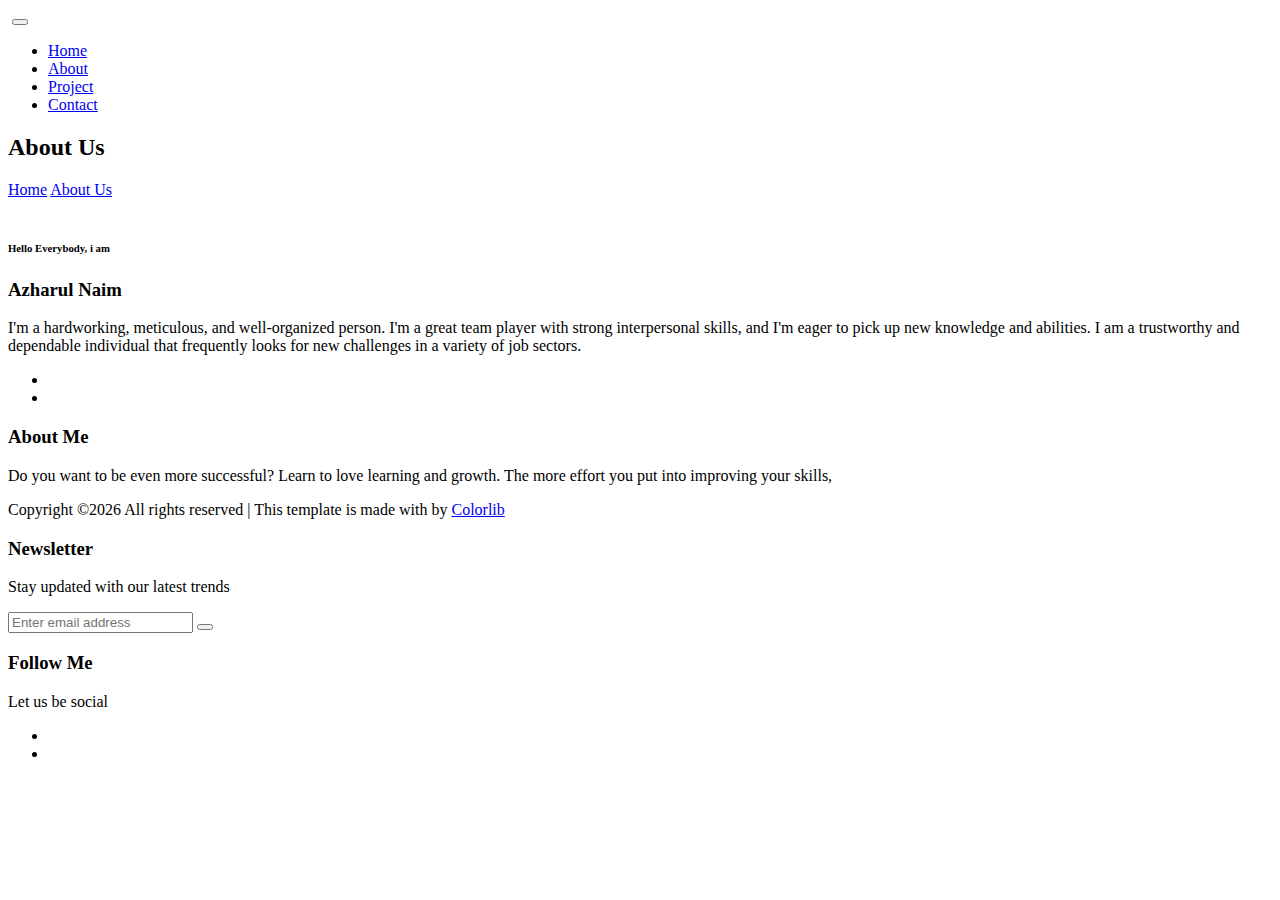
==== about-us.html @ 2b0c60d1 "Add files via upload" ====
<!doctype html>
<html lang="en">
    <head>
        <!-- Required meta tags -->
        <meta charset="utf-8">
        <meta name="viewport" content="width=device-width, initial-scale=1, shrink-to-fit=no">
        <link rel="icon" href="img/favicon.png" type="image/png">
        <title>MeetMe Personal</title>
        <!-- Bootstrap CSS -->
        <link rel="stylesheet" href="css/bootstrap.css">
        <link rel="stylesheet" href="vendors/linericon/style.css">
        <link rel="stylesheet" href="css/font-awesome.min.css">
        <link rel="stylesheet" href="vendors/owl-carousel/owl.carousel.min.css">
        <link rel="stylesheet" href="vendors/lightbox/simpleLightbox.css">
        <link rel="stylesheet" href="vendors/nice-select/css/nice-select.css">
        <link rel="stylesheet" href="vendors/animate-css/animate.css">
        <link rel="stylesheet" href="vendors/popup/magnific-popup.css">
        <!-- main css -->
        <link rel="stylesheet" href="css/style.css">
        <link rel="stylesheet" href="css/responsive.css">
    </head>
    <body>
        
        <!--================Header Menu Area =================-->
        <header class="header_area">
            <div class="main_menu">
            	<nav class="navbar navbar-expand-lg navbar-light">
					<div class="container box_1620">
						<!-- Brand and toggle get grouped for better mobile display -->
						<a class="navbar-brand logo_h" href="index.html"><img src="img/logo.png" alt=""></a>
						<button class="navbar-toggler" type="button" data-toggle="collapse" data-target="#navbarSupportedContent" aria-controls="navbarSupportedContent" aria-expanded="false" aria-label="Toggle navigation">
							<span class="icon-bar"></span>
							<span class="icon-bar"></span>
							<span class="icon-bar"></span>
						</button>
						<!-- Collect the nav links, forms, and other content for toggling -->
						<div class="collapse navbar-collapse offset" id="navbarSupportedContent">
							<ul class="nav navbar-nav menu_nav ml-auto">
								<li class="nav-item active"><a class="nav-link" href="index.html">Home</a></li> 
								<li class="nav-item"><a class="nav-link" href="about-us.html">About</a></li> 
								 
								
								
										<li class="nav-item"><a class="nav-link" href="blog.html">Project</a></li>
										
								<li class="nav-item"><a class="nav-link" href="contact.html">Contact</a></li>
							</ul>
						</div> 
					</div>
            	</nav>
            </div>
        </header>
        <!--================Header Menu Area =================-->
        
        <!--================Home Banner Area =================-->
        <section class="banner_area">
            <div class="box_1620">
				<div class="banner_inner d-flex align-items-center">
					<div class="container">
						<div class="banner_content text-center">
							<h2>About Us</h2>
							<div class="page_link">
								<a href="index.html">Home</a>
								<a href="about-us.html">About Us</a>
							</div>
						</div>
					</div>
				</div>
            </div>
        </section>
        <!--================End Home Banner Area =================-->
        
        
        <!--================Home Banner Area =================-->
        <section class="profile_area">
           	<div class="container">
           		<div class="profile_inner p_120">
					<div class="row">
						<div class="col-lg-5">
							<img class="img-fluid" src="img/zarul.jpg" alt="">
						</div>
						<div class="col-lg-7">
							<div class="personal_text">
								<h6>Hello Everybody, i am</h6>
								<h3>Azharul Naim</h3>
								
                                                                <p>I'm a hardworking, meticulous, and well-organized person. I'm a great team player with strong interpersonal skills, and I'm eager to pick up new knowledge and abilities. I am a trustworthy and dependable individual that frequently looks for new challenges in a variety of job sectors.
	</p>							
									
							


								
								<ul class="list personal_social">
									<li><a href="https://www.instagram.com/naimrulz/"><i class="fa fa-instagram"></i></a></li>
                                                                        <li><a href="https://www.facebook.com/azharul.naim.52"><i class="fa fa-facebook-square"></i></a></li>
								</ul>
							</div>
						</div>
					</div>
           		</div>
            </div>
        </section>
        <!--================End Home Banner Area =================-->
        
        
        
        <!--================Footer Area =================-->
        <footer class="footer_area p_120">
        	<div class="container">
        		<div class="row footer_inner">
        			<div class="col-lg-5 col-sm-6">
        				<aside class="f_widget ab_widget">
        					<div class="f_title">
        						<h3>About Me</h3>
        					</div>
        					<p>Do you want to be even more successful? Learn to love learning and growth. The more effort you put into improving your skills,</p>
        					<p><!-- Link back to Colorlib can't be removed. Template is licensed under CC BY 3.0. -->
Copyright &copy;<script>document.write(new Date().getFullYear());</script> All rights reserved | This template is made with <i class="fa fa-heart-o" aria-hidden="true"></i> by <a href="https://colorlib.com" target="_blank">Colorlib</a>
<!-- Link back to Colorlib can't be removed. Template is licensed under CC BY 3.0. --></p>
        				</aside>
        			</div>
        			<div class="col-lg-5 col-sm-6">
        				<aside class="f_widget news_widget">
        					<div class="f_title">
        						<h3>Newsletter</h3>
        					</div>
        					<p>Stay updated with our latest trends</p>
        					<div id="mc_embed_signup">
                                <form target="_blank" action="https://spondonit.us12.list-manage.com/subscribe/post?u=1462626880ade1ac87bd9c93a&amp;id=92a4423d01" method="get" class="subscribe_form relative">
                                	<div class="input-group d-flex flex-row">
                                        <input name="EMAIL" placeholder="Enter email address" onfocus="this.placeholder = ''" onblur="this.placeholder = 'Email Address '" required="" type="email">
                                        <button class="btn sub-btn"><span class="lnr lnr-arrow-right"></span></button>		
                                    </div>				
                                    <div class="mt-10 info"></div>
                                </form>
                            </div>
        				</aside>
        			</div>
        			<div class="col-lg-2">
        				<aside class="f_widget social_widget">
        					<div class="f_title">
        						<h3>Follow Me</h3>
        					</div>
        					<p>Let us be social</p>
        					<ul class="list">
        						<li><a href="https://www.instagram.com/naimrulz/"><i class="fa fa-instagram"></i></a></li>
                                                        <li><a href="https://www.facebook.com/azharul.naim.52"><i class="fa fa-facebook-square"></i></a></li>
        					</ul>
        				</aside>
        			</div>
        		</div>
        	</div>
        </footer>
        <!--================End Footer Area =================-->
        
        
        
        
        <!-- Optional JavaScript -->
        <!-- jQuery first, then Popper.js, then Bootstrap JS -->
        <script src="js/jquery-3.3.1.min.js"></script>
        <script src="js/popper.js"></script>
        <script src="js/bootstrap.min.js"></script>
        <script src="js/stellar.js"></script>
        <script src="vendors/lightbox/simpleLightbox.min.js"></script>
        <script src="vendors/nice-select/js/jquery.nice-select.min.js"></script>
        <script src="vendors/isotope/imagesloaded.pkgd.min.js"></script>
        <script src="vendors/isotope/isotope.pkgd.min.js"></script>
        <script src="vendors/owl-carousel/owl.carousel.min.js"></script>
        <script src="vendors/popup/jquery.magnific-popup.min.js"></script>
        <script src="js/jquery.ajaxchimp.min.js"></script>
        <script src="vendors/counter-up/jquery.waypoints.min.js"></script>
        <script src="vendors/counter-up/jquery.counterup.min.js"></script>
        <script src="js/mail-script.js"></script>
        <script src="js/theme.js"></script>
    </body>
</html>
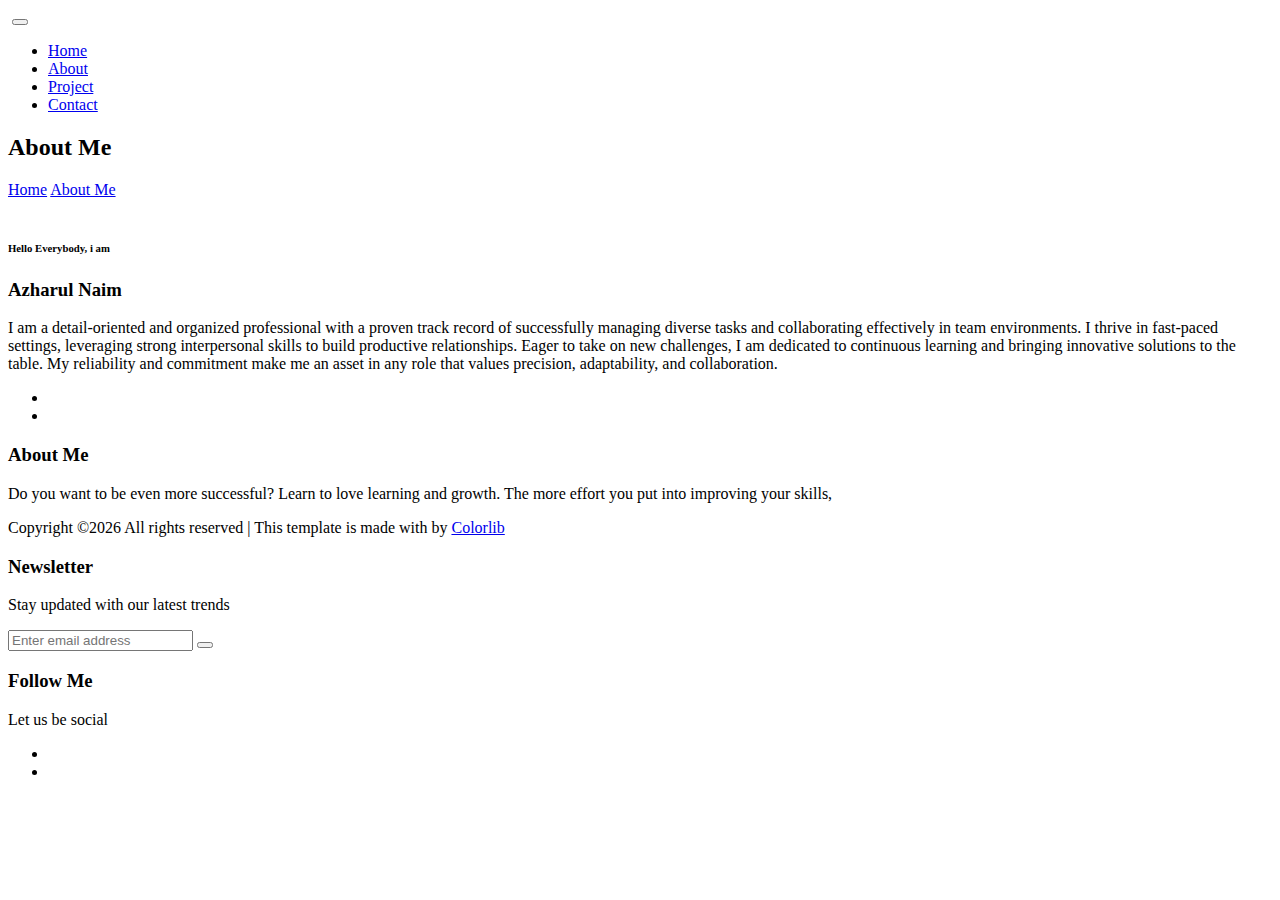
==== commit af5b7b4b: "about-us.html" ====
--- a/about-us.html
+++ b/about-us.html
@@ -58,10 +58,10 @@
 				<div class="banner_inner d-flex align-items-center">
 					<div class="container">
 						<div class="banner_content text-center">
-							<h2>About Us</h2>
+							<h2>About Me</h2>
 							<div class="page_link">
 								<a href="index.html">Home</a>
-								<a href="about-us.html">About Us</a>
+								<a href="about-us.html">About Me</a>
 							</div>
 						</div>
 					</div>
@@ -84,8 +84,7 @@
 								<h6>Hello Everybody, i am</h6>
 								<h3>Azharul Naim</h3>
 								
-                                                                <p>I'm a hardworking, meticulous, and well-organized person. I'm a great team player with strong interpersonal skills, and I'm eager to pick up new knowledge and abilities. I am a trustworthy and dependable individual that frequently looks for new challenges in a variety of job sectors.
-	</p>							
+                                                                <p>I am a detail-oriented and organized professional with a proven track record of successfully managing diverse tasks and collaborating effectively in team environments. I thrive in fast-paced settings, leveraging strong interpersonal skills to build productive relationships. Eager to take on new challenges, I am dedicated to continuous learning and bringing innovative solutions to the table. My reliability and commitment make me an asset in any role that values precision, adaptability, and collaboration.
 									
 							
 
@@ -175,4 +174,4 @@
         <script src="js/mail-script.js"></script>
         <script src="js/theme.js"></script>
     </body>
-</html>+</html>
